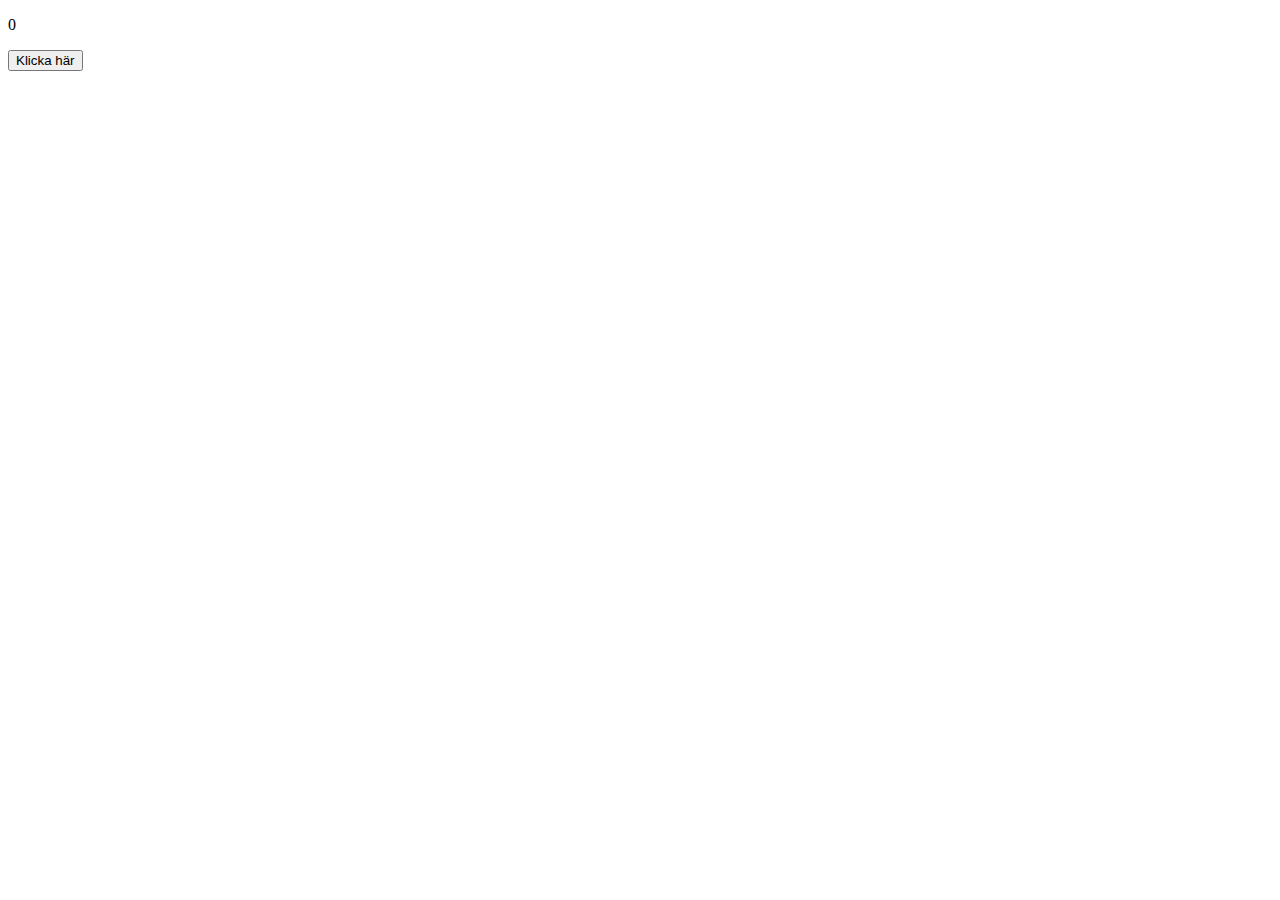
==== index.html @ 2533e43f "Knappräknare" ====
<!DOCTYPE html>
<html lang="sv">
<head>
    <meta charset="UTF-8">
    <meta name="viewport" content="width=device-width, initial-scale=1.0">
    <title>Events</title>

    <link rel="stylesheet" href="css/style.css">

    <script src="js/script.js" defer></script>
</head>
<body>
    <p id="counter">0</p>
    <button id="my-button">Klicka här</button>
    
</body>
</html>
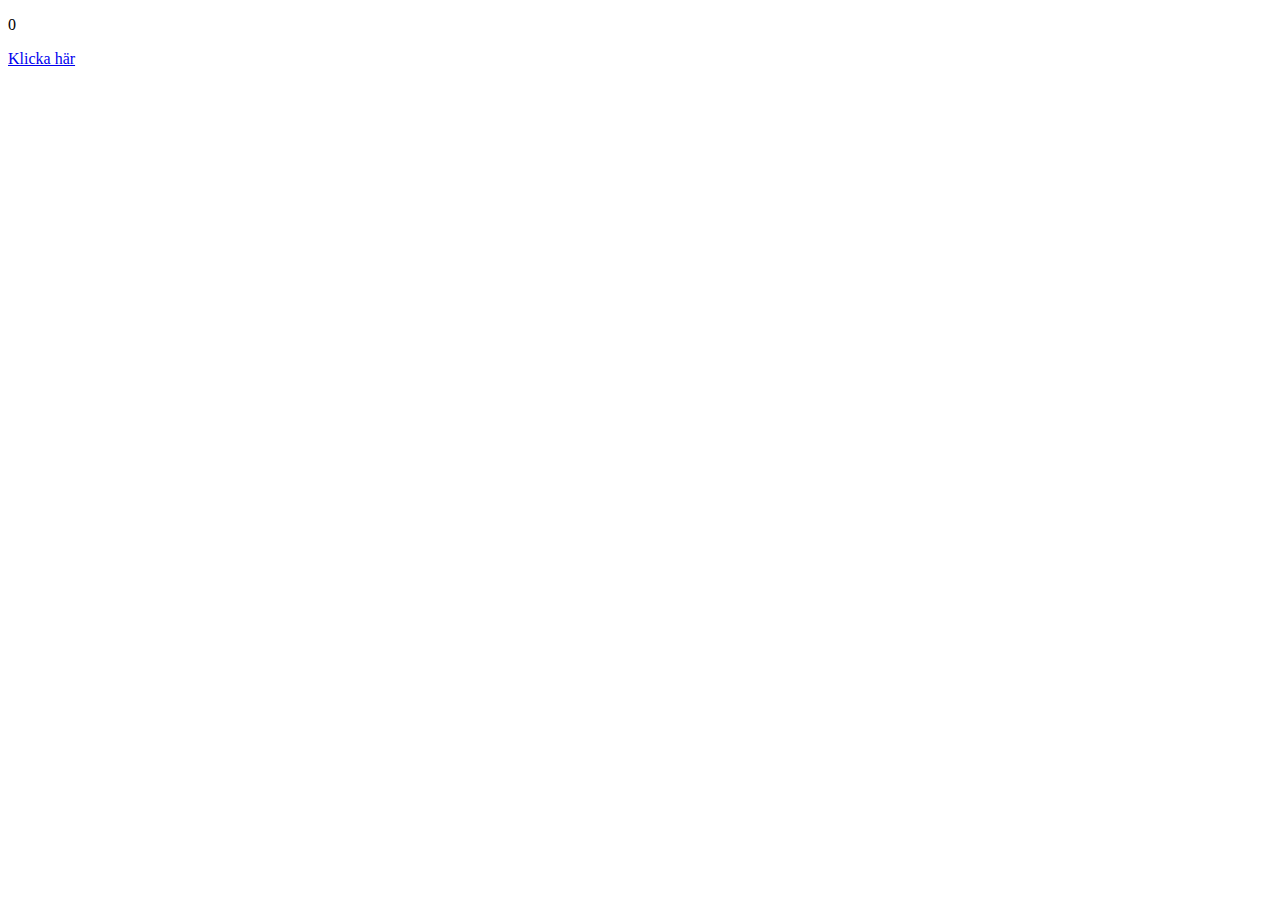
==== commit 11711c1b: "Stoppa standardbeteende" ====
--- a/index.html
+++ b/index.html
@@ -11,7 +11,7 @@
 </head>
 <body>
     <p id="counter">0</p>
-    <button id="my-button">Klicka här</button>
-    
+    <a id="my-button" href="https://youtube.com">Klicka här</a>
+
 </body>
 </html>